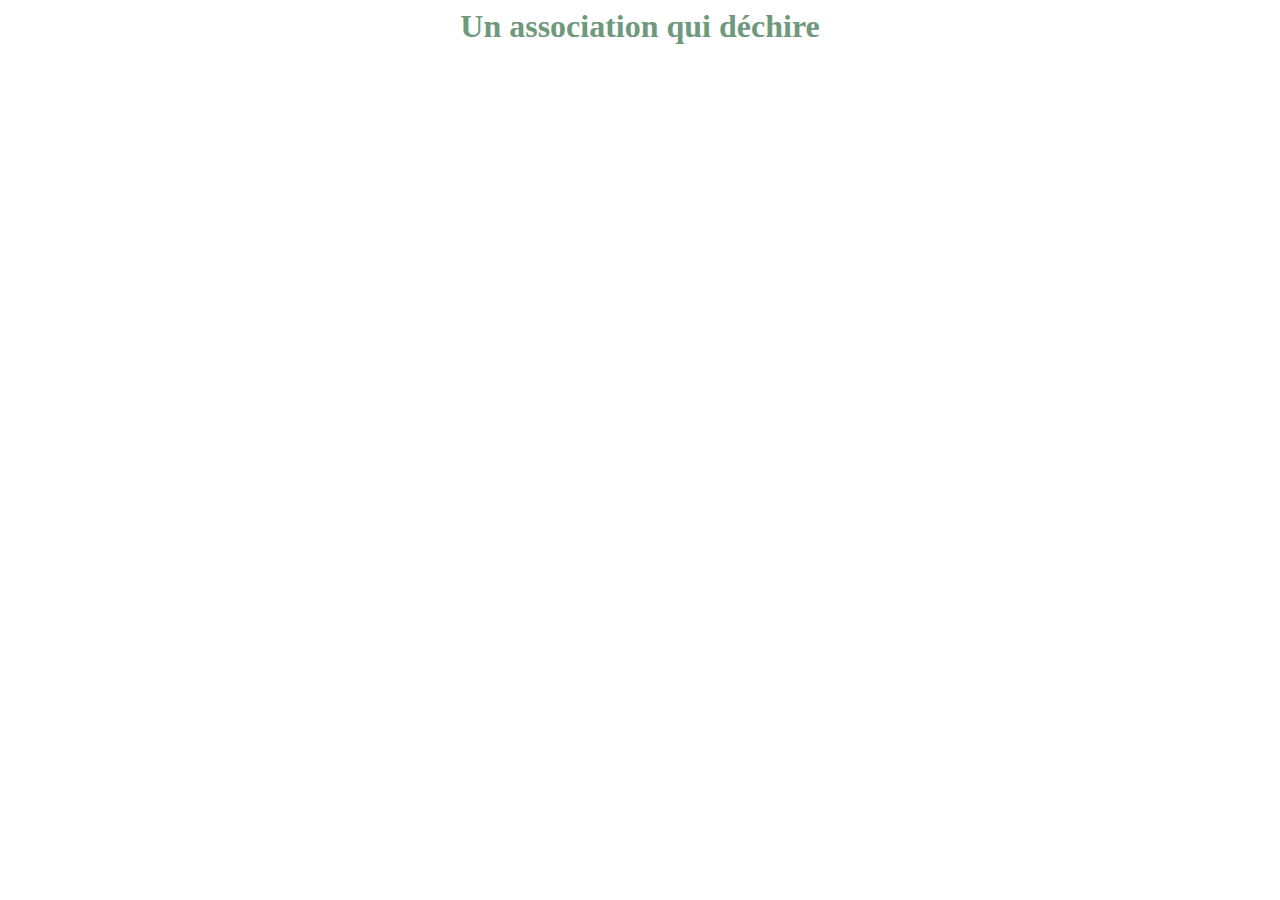
==== index.html @ 45fa48c6 "assoc" ====
<html>
    <head>
            <meta charset="UTF-8">
            <link rel="stylesheet" type="text/css" href="style.css">
    </head>
    <body>
        <div class="menu">

        </div>
        <div class="main">
            <h1>Un association qui déchire</h1>
            <p class="description-gauche"></p>
            <p class="description-droite"></p>
        </div>
    </body>
</html>
---- style.css ----
h1,h2,h3{
    color:#6F997C;
    text-align: center;
}
h4,h5,h6{
    color:#d7ffaa;
    text-align: center;
}
p{
  color:grey;
  font-family: arial;
}
body{
    color:#4A00CC;
    padding-left: 10px;
    padding-right: 10px;
}
ul{
    color: #7A2ECC;
}
ol{
    color:#E593FF ;
}
table,th,td{
    color:black;
    border-color:#7A2ECC;
    border: 2px solid #00edff;
    border: 2px solid #a1b6ff;
    border-radius: 5px;
    padding: 9px;
}
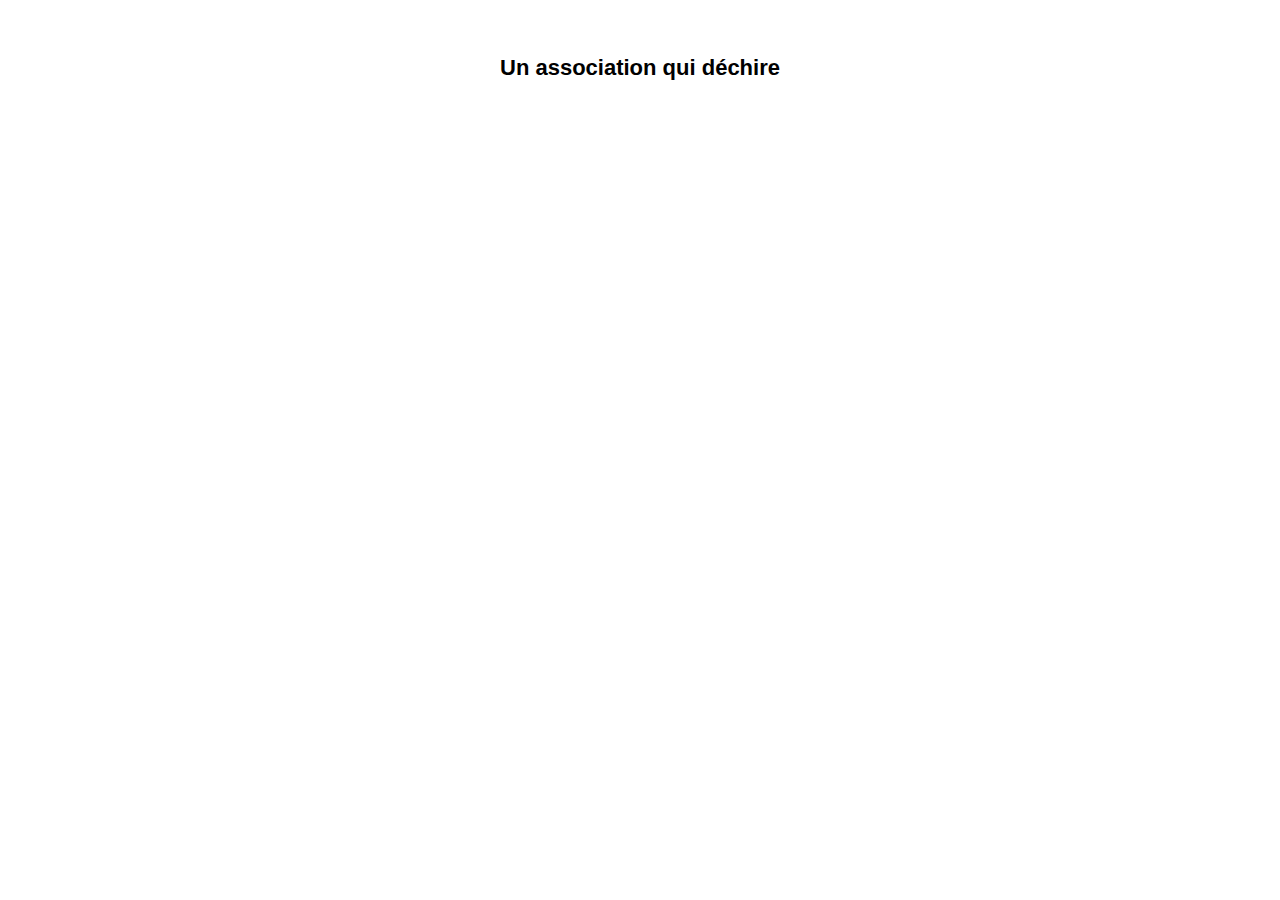
==== commit 7ee7bf7e: "le titre !!!!!!!" ====
--- a/index.html
+++ b/index.html
@@ -8,9 +8,15 @@
 
         </div>
         <div class="main">
-            <h1>Un association qui déchire</h1>
-            <p class="description-gauche"></p>
-            <p class="description-droite"></p>
+          <div class="titre-container">
+            <p class="titre">Un association qui déchire</p>
+          </div>
+            <div class="description-gauche">
+
+            </div>
+            <div class="description-droite">
+
+            </div>
         </div>
     </body>
 </html>
--- a/style.css
+++ b/style.css
@@ -1,31 +1,19 @@
-h1,h2,h3{
-    color:#6F997C;
-    text-align: center;
+.main{
+  background-image: url("https://cdn.pixabay.com/photo/2017/02/03/11/28/ripped-2034950_960_720.png");
+  height: 510px;
+  min-height: 50%;
+  background-position: center;
+  margin-top: 20px;
+  background-size: 100%;
 }
-h4,h5,h6{
-    color:#d7ffaa;
-    text-align: center;
+.titre-container{
+  margin-top: 13px;
+  display: inline-block;
+  width: 100%
 }
-p{
-  color:grey;
+.titre{
+  text-align: center;
+  font-size: 22px;
+  font-weight: bold;
   font-family: arial;
 }
-body{
-    color:#4A00CC;
-    padding-left: 10px;
-    padding-right: 10px;
-}
-ul{
-    color: #7A2ECC;
-}
-ol{
-    color:#E593FF ;
-}
-table,th,td{
-    color:black;
-    border-color:#7A2ECC;
-    border: 2px solid #00edff;
-    border: 2px solid #a1b6ff;
-    border-radius: 5px;
-    padding: 9px;
-}
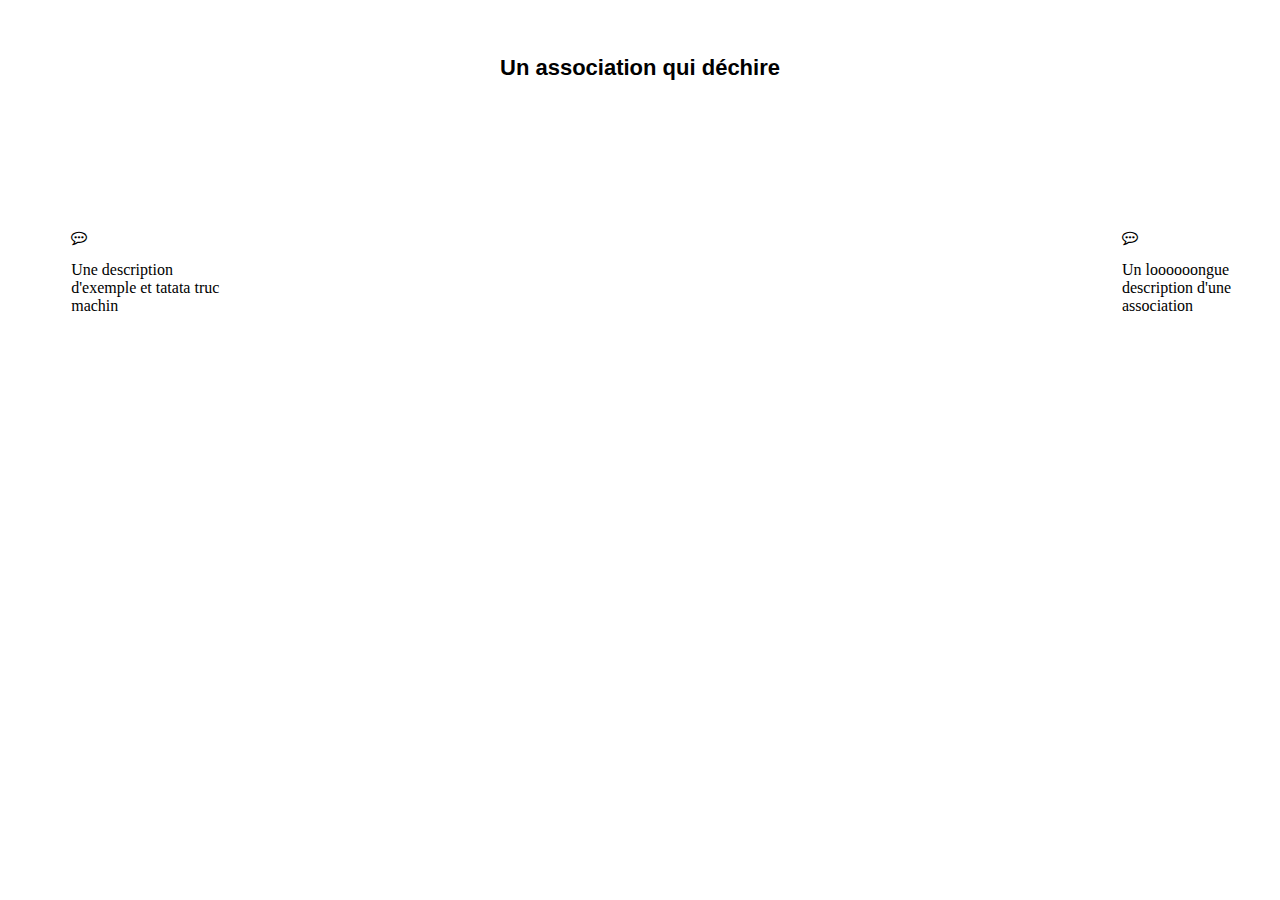
==== commit ba82f259: "landing beta 2" ====
--- a/index.html
+++ b/index.html
@@ -2,20 +2,32 @@
     <head>
             <meta charset="UTF-8">
             <link rel="stylesheet" type="text/css" href="style.css">
+            <link rel="stylesheet" href="https://maxcdn.bootstrapcdn.com/font-awesome/4.7.0/css/font-awesome.min.css">
     </head>
     <body>
         <div class="menu">
 
         </div>
         <div class="main">
-          <div class="titre-container">
-            <p class="titre">Un association qui déchire</p>
+          <div class="titre-container"><!--met la marge du titre -->
+            <p class="titre">Un association qui déchire</p><!--aligné au centre-->
           </div>
-            <div class="description-gauche">
-
+            <div class="description gauche">
+              <div class="icon">
+                <i class="fa fa-commenting-o" aria-hidden="true"></i>
+              </div>
+              <p class="">
+                Une description d'exemple et tatata
+                truc machin
+              </p>
             </div>
-            <div class="description-droite">
-
+            <div class="description droite">
+              <div class="icon">
+                <i class="fa fa-commenting-o" aria-hidden="true"></i>
+              </div>
+              <p class="">
+                Un loooooongue description  d'une association
+              </p>
             </div>
         </div>
     </body>
--- a/style.css
+++ b/style.css
@@ -17,3 +17,17 @@
   font-weight: bold;
   font-family: arial;
 }
+.gauche{
+  float:left;
+}
+.droite{
+  float:right;
+}
+.description{
+  max-width: 150px;
+  min-width: 150px;
+  margin-left: 5%;
+  margin-top: 10%;
+}
+.description p{
+}
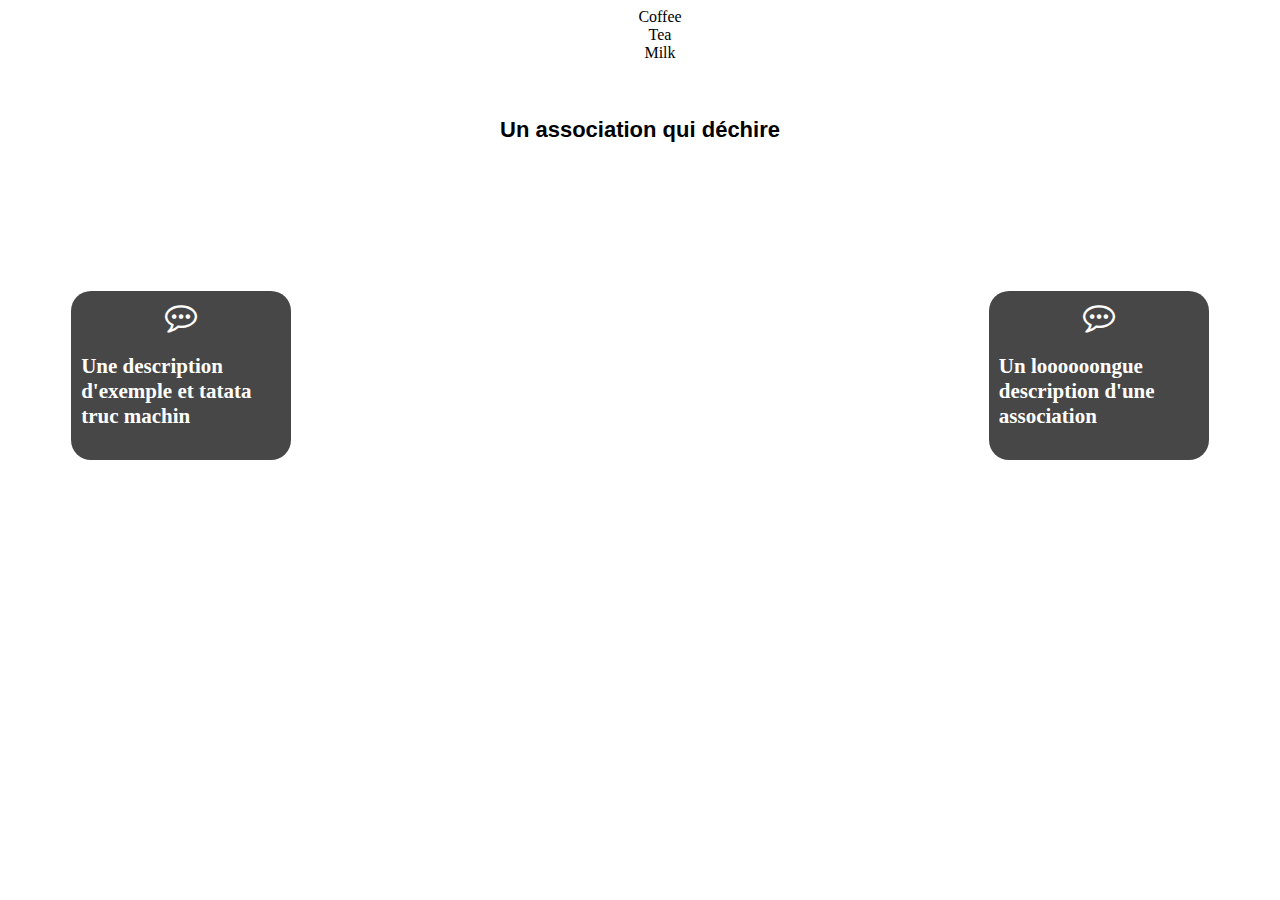
==== commit eec255cb: "last commit of the day" ====
--- a/index.html
+++ b/index.html
@@ -1,12 +1,16 @@
 <html>
     <head>
-            <meta charset="UTF-8">
-            <link rel="stylesheet" type="text/css" href="style.css">
-            <link rel="stylesheet" href="https://maxcdn.bootstrapcdn.com/font-awesome/4.7.0/css/font-awesome.min.css">
+      <meta charset="UTF-8">
+      <link rel="stylesheet" type="text/css" href="style.css">
+      <link rel="stylesheet" href="https://maxcdn.bootstrapcdn.com/font-awesome/4.7.0/css/font-awesome.min.css">
     </head>
     <body>
         <div class="menu">
-
+          <ul style="list-style-type:none">
+           <li>Coffee</li>
+           <li>Tea</li>
+           <li>Milk</li>
+         </ul>
         </div>
         <div class="main">
           <div class="titre-container"><!--met la marge du titre -->
--- a/style.css
+++ b/style.css
@@ -1,5 +1,14 @@
+.menu{
+
+}
+.menu ul{
+
+}
+.menu li{
+    text-align: center;
+}
 .main{
-  background-image: url("https://cdn.pixabay.com/photo/2017/02/03/11/28/ripped-2034950_960_720.png");
+  background-image: url("https://mir-s3-cdn-cf.behance.net/project_modules/max_1200/74827e36447127.571d22a7c24c4.jpg");
   height: 510px;
   min-height: 50%;
   background-position: center;
@@ -19,15 +28,26 @@
 }
 .gauche{
   float:left;
+  margin-left: 5%;
 }
 .droite{
   float:right;
+  margin-right:5%
 }
 .description{
-  max-width: 150px;
+  max-width: 200px;
   min-width: 150px;
-  margin-left: 5%;
   margin-top: 10%;
+  background-color: rgba(0, 0, 0, 0.72);
+  border-radius: 20px;
+  color: white;
+  padding: 10px;
 }
 .description p{
+  font-size: 21px;
+  font-weight: bold;
 }
+.icon{
+  text-align: center;
+  font-size: xx-large;
+}
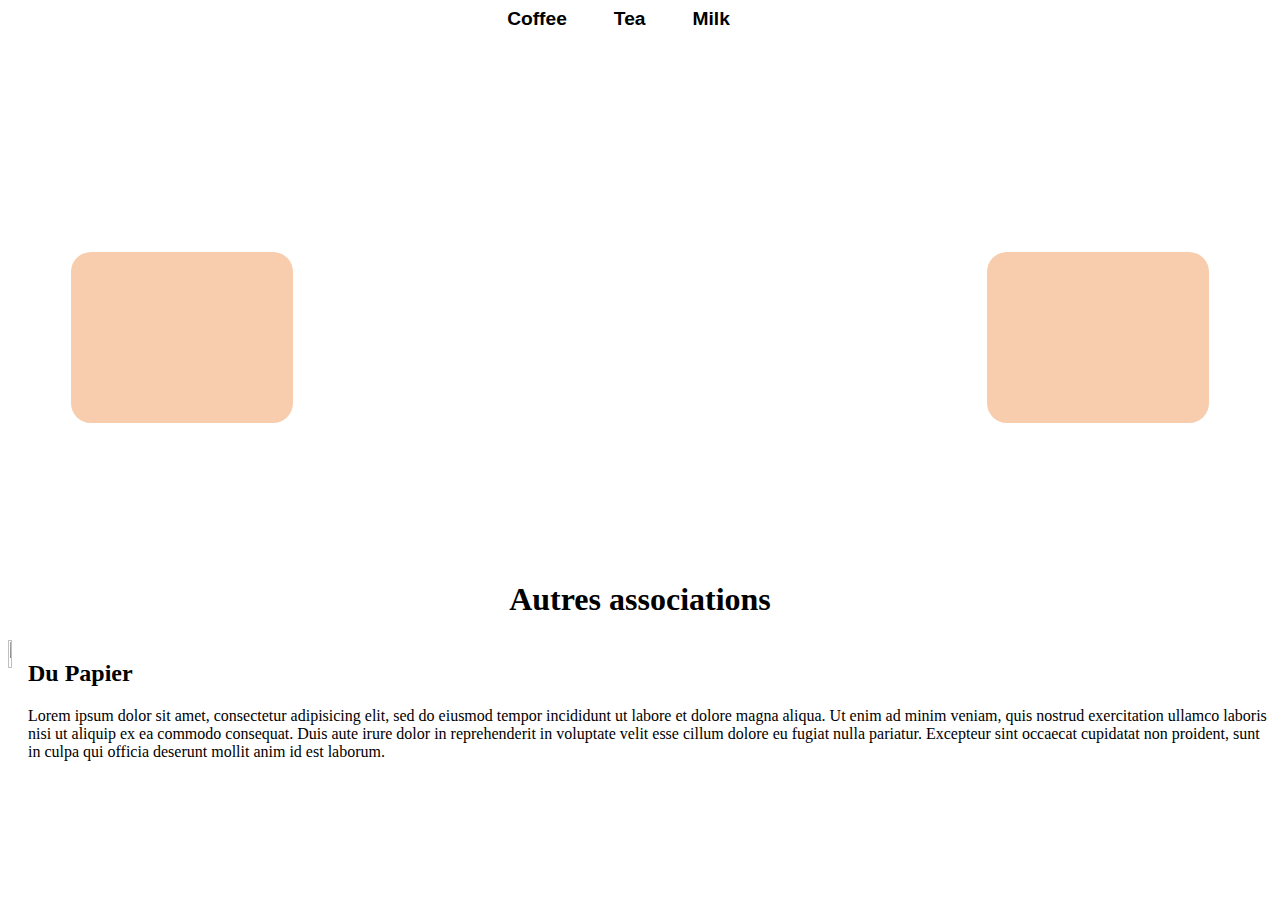
==== commit a99bff80: "images et description" ====
--- a/index.html
+++ b/index.html
@@ -6,7 +6,7 @@
     </head>
     <body>
         <div class="menu">
-          <ul style="list-style-type:none">
+          <ul>
            <li>Coffee</li>
            <li>Tea</li>
            <li>Milk</li>
@@ -34,5 +34,21 @@
               </p>
             </div>
         </div>
+        <div class="autres">
+          <h1>Autres associations</h1>
+
+          <div class="assoc assoc-right">
+            <div class="img">
+              <img src="https://cdn.pixabay.com/photo/2017/02/03/11/28/ripped-2034950_960_720.png" alt="">
+            </div>
+            <div class="assoc-description">
+                <h2>Du Papier</h2>
+                <p>
+                  Lorem ipsum dolor sit amet, consectetur adipisicing elit, sed do eiusmod tempor incididunt ut labore et dolore magna aliqua. Ut enim ad minim veniam, quis nostrud exercitation ullamco laboris nisi ut aliquip ex ea commodo consequat. Duis aute irure dolor in reprehenderit in voluptate velit esse cillum dolore eu fugiat nulla pariatur. Excepteur sint occaecat cupidatat non proident, sunt in culpa qui officia deserunt mollit anim id est laborum.
+                </p>
+            </div>
+          </div>
+
+        </div>
     </body>
 </html>
--- a/style.css
+++ b/style.css
@@ -2,10 +2,16 @@
 
 }
 .menu ul{
-
+  list-style-type: none;
+  text-align: center;
+  padding: 0;
 }
 .menu li{
-    text-align: center;
+  display: inline-block;
+  margin-right: 43px;
+  font-family: sans-serif;
+  font-weight: bolder;
+  font-size: larger;
 }
 .main{
   background-image: url("https://mir-s3-cdn-cf.behance.net/project_modules/max_1200/74827e36447127.571d22a7c24c4.jpg");
@@ -22,9 +28,10 @@
 }
 .titre{
   text-align: center;
-  font-size: 22px;
+  font-size: 44px;
   font-weight: bold;
   font-family: arial;
+  color:#FFFFFF;
 }
 .gauche{
   float:left;
@@ -37,11 +44,12 @@
 .description{
   max-width: 200px;
   min-width: 150px;
-  margin-top: 10%;
-  background-color: rgba(0, 0, 0, 0.72);
+  margin-top: 4%;
+  background-color:rgba(243, 176, 126, 0.63);
   border-radius: 20px;
-  color: white;
+  color: #00000000;
   padding: 10px;
+  border:1px solid;
 }
 .description p{
   font-size: 21px;
@@ -51,3 +59,21 @@
   text-align: center;
   font-size: xx-large;
 }
+.autres h1 {
+  text-align: center;
+}
+.assoc{
+  display: flex;
+}
+.assoc img{
+  width: 45%;
+}
+.assoc,.img img{
+  float: left;
+}
+.assoc-description{
+
+}
+.assoc-right, .assoc-description {
+  float: right;
+}
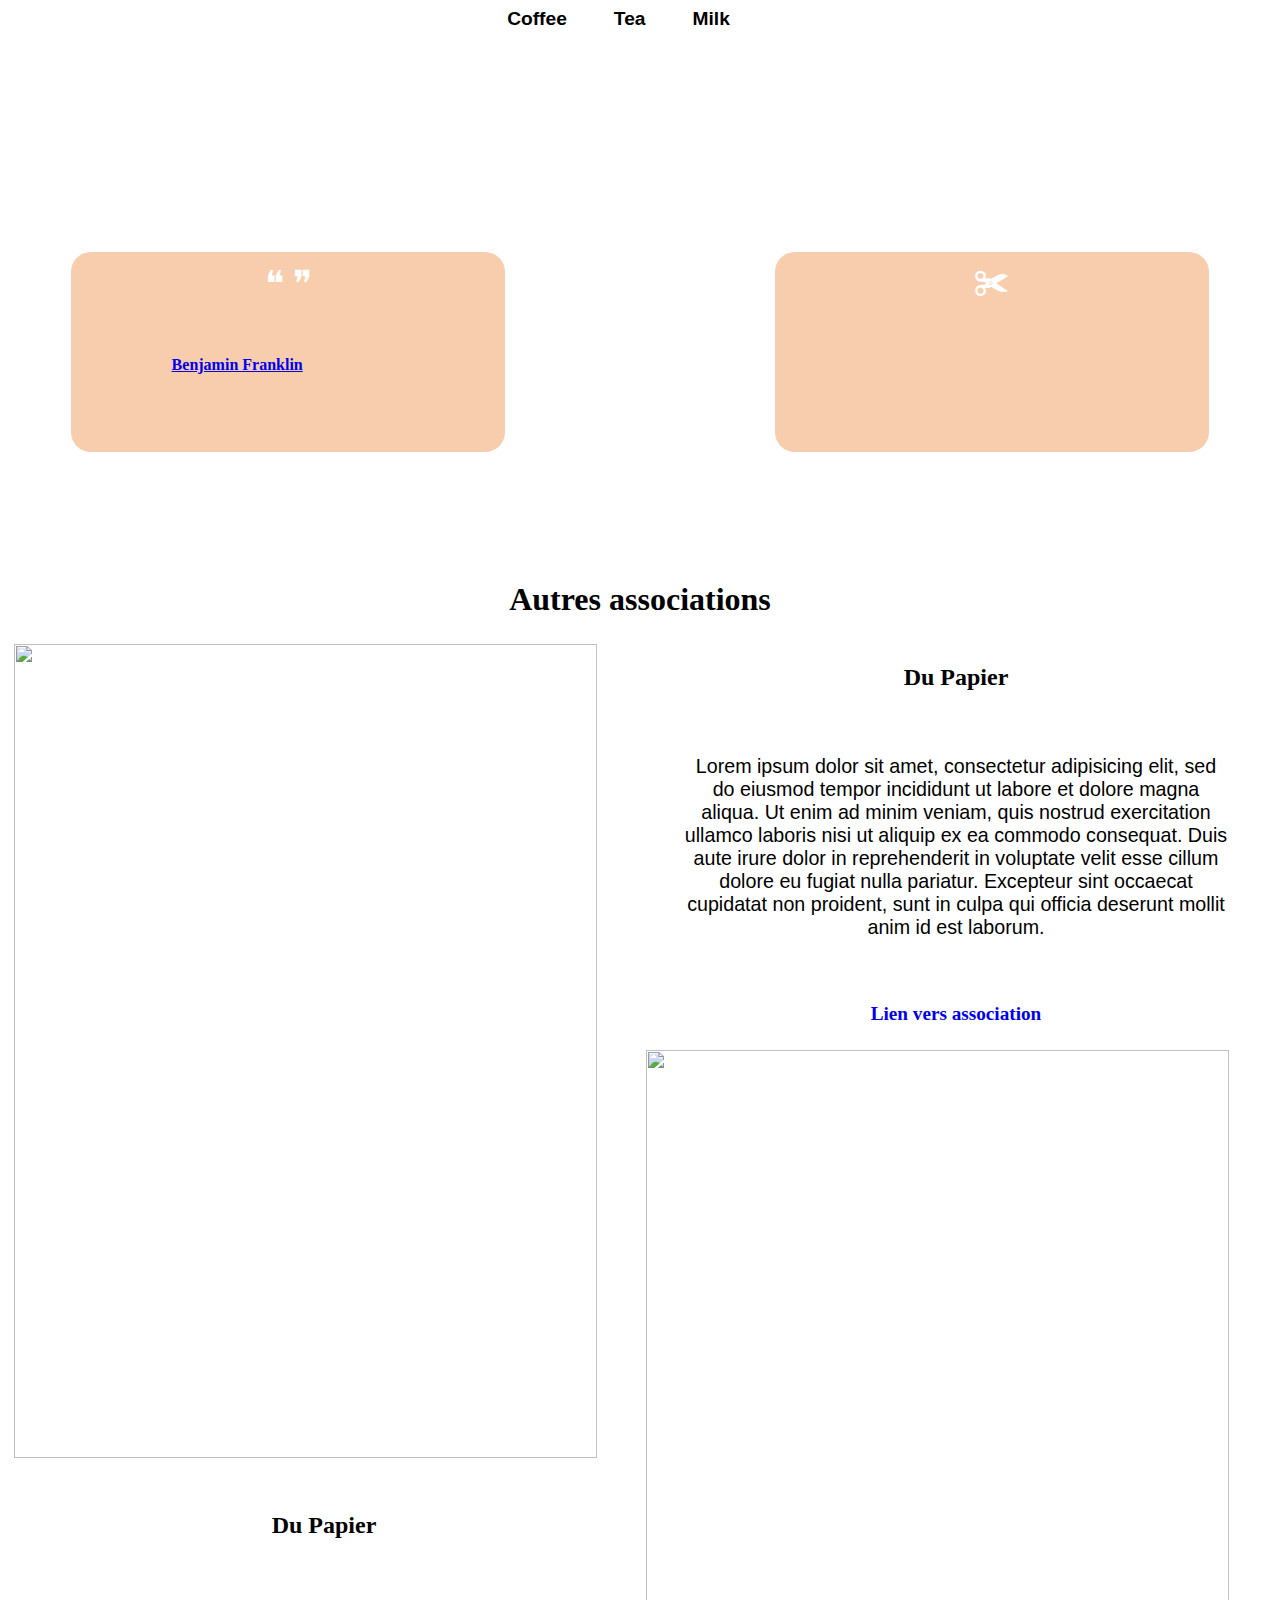
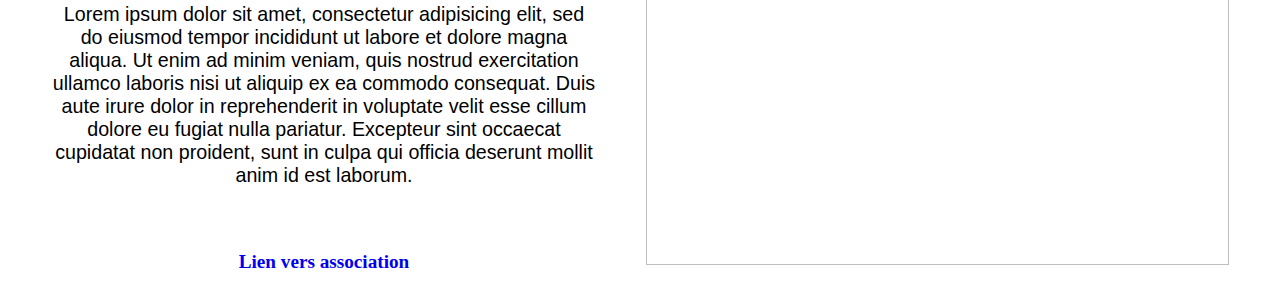
==== commit d010eba1: "Float associations" ====
--- a/index.html
+++ b/index.html
@@ -18,19 +18,20 @@
           </div>
             <div class="description gauche">
               <div class="icon">
-                <i class="fa fa-commenting-o" aria-hidden="true"></i>
+                <span>❝ ❞</span>
               </div>
-              <p class="">
-                Une description d'exemple et tatata
-                truc machin
+              <p class="citation">
+                "An investment in knowledge pays the best interest."
+                <a href="https://thatsthespir.it/of/benjamin-franklin">Benjamin Franklin</a>
               </p>
             </div>
             <div class="description droite">
               <div class="icon">
-                <i class="fa fa-commenting-o" aria-hidden="true"></i>
+                <span>✀</span>
               </div>
               <p class="">
-                Un loooooongue description  d'une association
+                Nous sommes une association qui déchire du papier pour la bonne cause.
+                Ca nous tiens vraiment à coeur.
               </p>
             </div>
         </div>
@@ -46,9 +47,21 @@
                 <p>
                   Lorem ipsum dolor sit amet, consectetur adipisicing elit, sed do eiusmod tempor incididunt ut labore et dolore magna aliqua. Ut enim ad minim veniam, quis nostrud exercitation ullamco laboris nisi ut aliquip ex ea commodo consequat. Duis aute irure dolor in reprehenderit in voluptate velit esse cillum dolore eu fugiat nulla pariatur. Excepteur sint occaecat cupidatat non proident, sunt in culpa qui officia deserunt mollit anim id est laborum.
                 </p>
+                <a href="#">Lien vers association</a>
             </div>
           </div>
-
+          <div class="assoc assoc-left">
+            <div class="img">
+              <img src="https://cdn.pixabay.com/photo/2017/02/03/11/28/ripped-2034950_960_720.png" alt="">
+            </div>
+            <div class="assoc-description">
+                <h2>Du Papier</h2>
+                <p>
+                  Lorem ipsum dolor sit amet, consectetur adipisicing elit, sed do eiusmod tempor incididunt ut labore et dolore magna aliqua. Ut enim ad minim veniam, quis nostrud exercitation ullamco laboris nisi ut aliquip ex ea commodo consequat. Duis aute irure dolor in reprehenderit in voluptate velit esse cillum dolore eu fugiat nulla pariatur. Excepteur sint occaecat cupidatat non proident, sunt in culpa qui officia deserunt mollit anim id est laborum.
+                </p>
+                <a href="#">Lien vers association</a>
+            </div>
+          </div>
         </div>
     </body>
 </html>
--- a/style.css
+++ b/style.css
@@ -42,8 +42,9 @@
   margin-right:5%
 }
 .description{
-  max-width: 200px;
+  max-width: 412px;
   min-width: 150px;
+  min-height: 178px;
   margin-top: 4%;
   background-color:rgba(243, 176, 126, 0.63);
   border-radius: 20px;
@@ -59,21 +60,59 @@
   text-align: center;
   font-size: xx-large;
 }
+.icon span{
+  font-size:36px;
+  color:#FFFFFF;
+}
+.citation{
+
+}
+.citation a{
+  font-size:16px;
+}
+
+
 .autres h1 {
   text-align: center;
 }
 .assoc{
-  display: flex;
+  margin-top: 2%;
 }
-.assoc img{
-  width: 45%;
+
+.asoc,.img {
+  width: 50%;
+  display: inline-block;
 }
-.assoc,.img img{
+.assoc-right .img {
   float: left;
 }
-.assoc-description{
-
-}
-.assoc-right, .assoc-description {
+.assoc-left .img{
   float: right;
 }
+
+.assoc .img img{
+  width: 96%;
+  margin-left: 1%;
+}
+.assoc-description{
+  display: inline-block;
+  width: 50%;
+}
+.assoc-description h2{
+  text-align: center;
+}
+.assoc-description p{
+  padding: 7%;
+  padding: 7%;
+    /* text-align: left; */
+  font-size: 123%;
+  text-align: center;
+  font-family: sans-serif;
+}
+.assoc-description a{
+  text-align: center;
+  display: block;
+  text-decoration: none;
+  font-size: larger;
+  font-weight: bolder;
+}
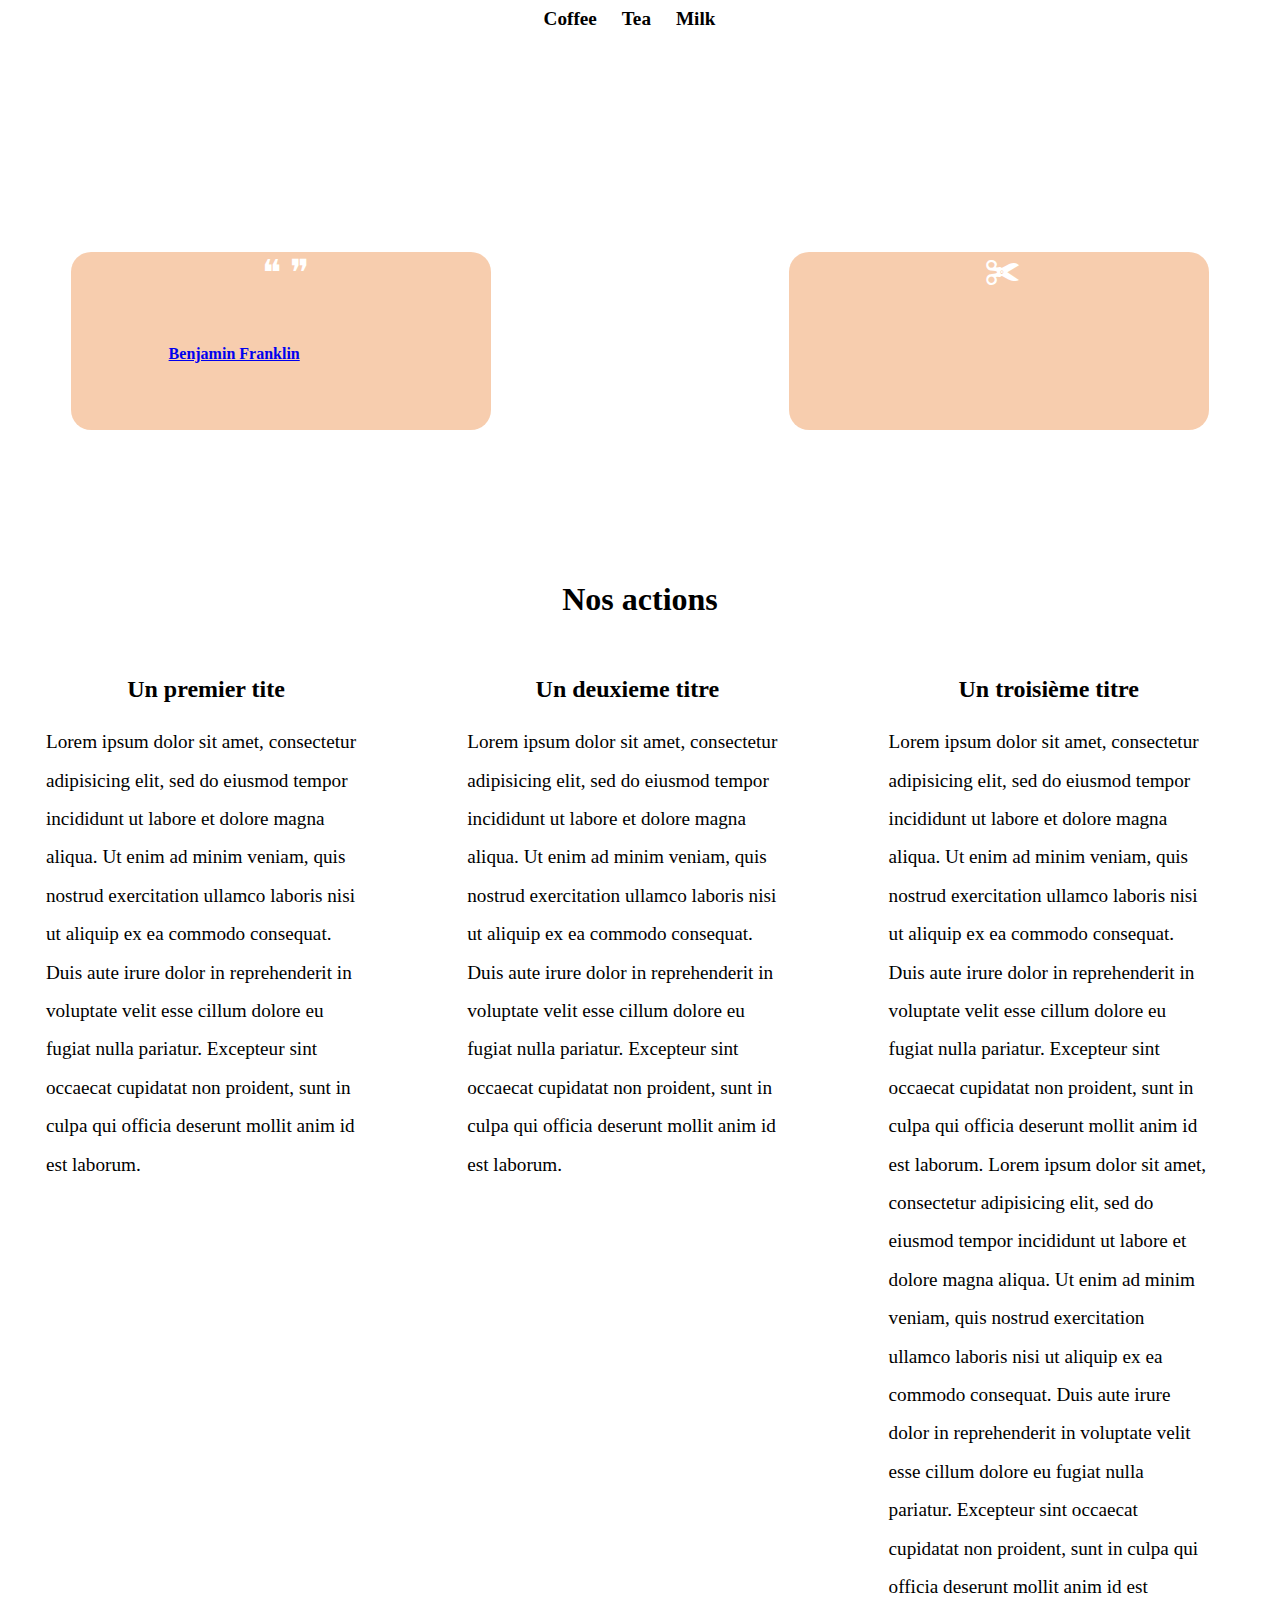
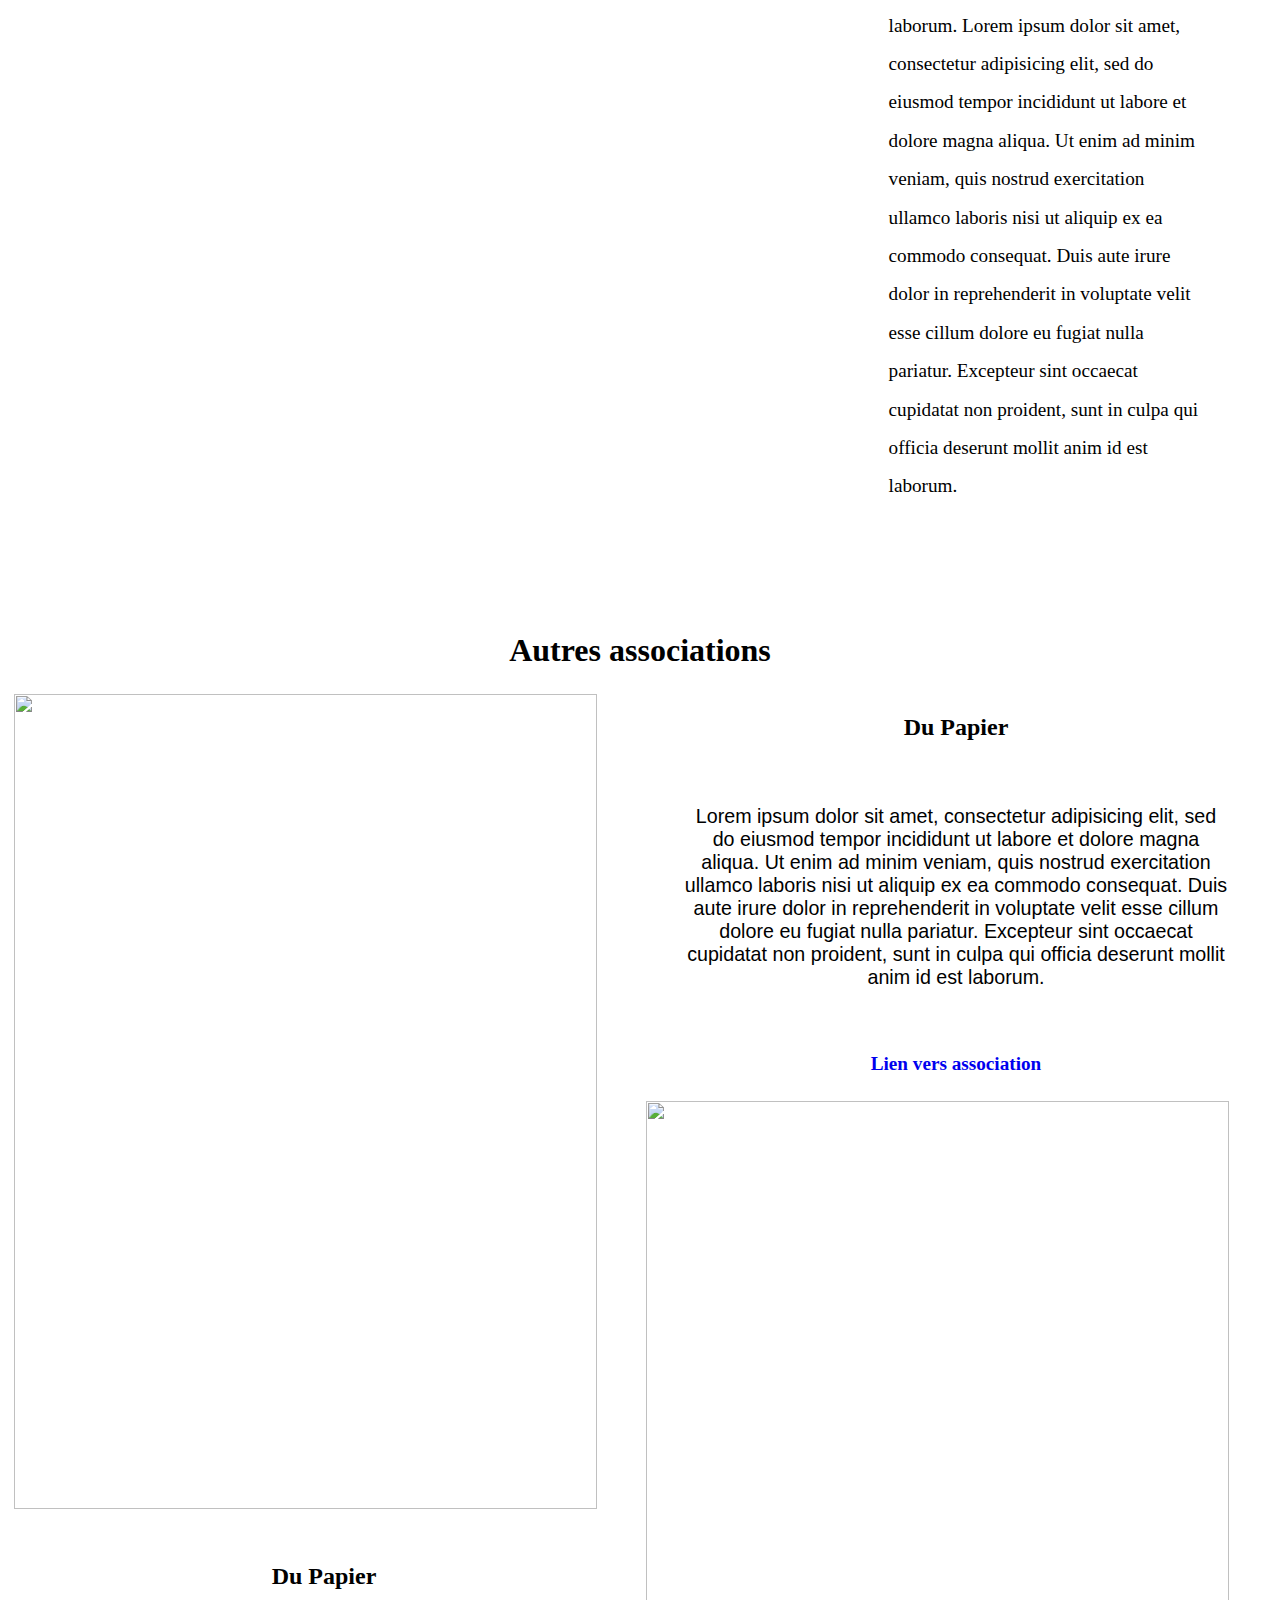
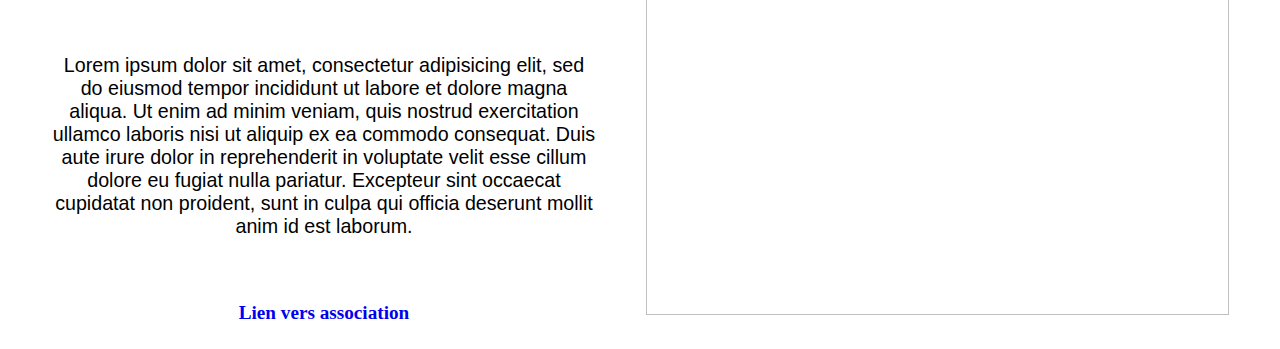
==== commit 796afd4c: "fini part 3 + 404" ====
--- a/index.html
+++ b/index.html
@@ -2,7 +2,6 @@
     <head>
       <meta charset="UTF-8">
       <link rel="stylesheet" type="text/css" href="style.css">
-      <link rel="stylesheet" href="https://maxcdn.bootstrapcdn.com/font-awesome/4.7.0/css/font-awesome.min.css">
     </head>
     <body>
         <div class="menu">
@@ -35,6 +34,38 @@
               </p>
             </div>
         </div>
+        <div class="paragraphes">
+          <h1>Nos actions</h1>
+          <div class="paragraphes-container">
+            <div class="paragraphe">
+              <h2 class="">
+                Un premier tite
+              </h2>
+              <div class="texte">
+                Lorem ipsum dolor sit amet, consectetur adipisicing elit, sed do eiusmod tempor incididunt ut labore et dolore magna aliqua. Ut enim ad minim veniam, quis nostrud exercitation ullamco laboris nisi ut aliquip ex ea commodo consequat. Duis aute irure dolor in reprehenderit in voluptate velit esse cillum dolore eu fugiat nulla pariatur. Excepteur sint occaecat cupidatat non proident, sunt in culpa qui officia deserunt mollit anim id est laborum.
+              </div>
+            </div>
+            <div class="paragraphe">
+              <h2 class="">
+                Un deuxieme titre
+              </h2>
+              <div class="texte">
+                Lorem ipsum dolor sit amet, consectetur adipisicing elit, sed do eiusmod tempor incididunt ut labore et dolore magna aliqua. Ut enim ad minim veniam, quis nostrud exercitation ullamco laboris nisi ut aliquip ex ea commodo consequat. Duis aute irure dolor in reprehenderit in voluptate velit esse cillum dolore eu fugiat nulla pariatur. Excepteur sint occaecat cupidatat non proident, sunt in culpa qui officia deserunt mollit anim id est laborum.
+              </div>
+            </div>
+            <div class="paragraphe">
+              <h2 class="">
+                Un troisième titre
+              </h2>
+              <div class="texte">
+                Lorem ipsum dolor sit amet, consectetur adipisicing elit, sed do eiusmod tempor incididunt ut labore et dolore magna aliqua. Ut enim ad minim veniam, quis nostrud exercitation ullamco laboris nisi ut aliquip ex ea commodo consequat. Duis aute irure dolor in reprehenderit in voluptate velit esse cillum dolore eu fugiat nulla pariatur. Excepteur sint occaecat cupidatat non proident, sunt in culpa qui officia deserunt mollit anim id est laborum.
+                Lorem ipsum dolor sit amet, consectetur adipisicing elit, sed do eiusmod tempor incididunt ut labore et dolore magna aliqua. Ut enim ad minim veniam, quis nostrud exercitation ullamco laboris nisi ut aliquip ex ea commodo consequat. Duis aute irure dolor in reprehenderit in voluptate velit esse cillum dolore eu fugiat nulla pariatur. Excepteur sint occaecat cupidatat non proident, sunt in culpa qui officia deserunt mollit anim id est laborum.
+                Lorem ipsum dolor sit amet, consectetur adipisicing elit, sed do eiusmod tempor incididunt ut labore et dolore magna aliqua. Ut enim ad minim veniam, quis nostrud exercitation ullamco laboris nisi ut aliquip ex ea commodo consequat. Duis aute irure dolor in reprehenderit in voluptate velit esse cillum dolore eu fugiat nulla pariatur. Excepteur sint occaecat cupidatat non proident, sunt in culpa qui officia deserunt mollit anim id est laborum.
+
+              </div>
+            </div>
+          </div>
+        </div>
         <div class="autres">
           <h1>Autres associations</h1>
 
--- a/style.css
+++ b/style.css
@@ -8,7 +8,8 @@
 }
 .menu li{
   display: inline-block;
-  margin-right: 43px;
+  margin-right: 21px;
+  margin-left: 21px
   font-family: sans-serif;
   font-weight: bolder;
   font-size: larger;
@@ -49,8 +50,10 @@
   background-color:rgba(243, 176, 126, 0.63);
   border-radius: 20px;
   color: #00000000;
-  padding: 10px;
-  border:1px solid;
+  /* padding: 1px; */
+  padding-left: 8px;
+  padding-right: -5px;
+  /* border: 1px solid; */
 }
 .description p{
   font-size: 21px;
@@ -70,6 +73,32 @@
 .citation a{
   font-size:16px;
 }
+
+.paragraphes{
+  margin-bottom: 10%;
+}
+.paragraphes h1{
+  text-align: center;
+  margin-bottom: 3%;
+}
+.paragraphes-container{
+  display: flex;
+}
+.paragraphe{
+  float: left;
+  width: 30%;
+  margin-left: 3%;
+  margin-right: 5%;
+}
+.paragraphe h2{
+  color:#000;
+  text-align: center;
+}
+.paragraphe .texte{
+  font-size: 120%;
+  line-height: 200%;
+}
+
 
 
 .autres h1 {
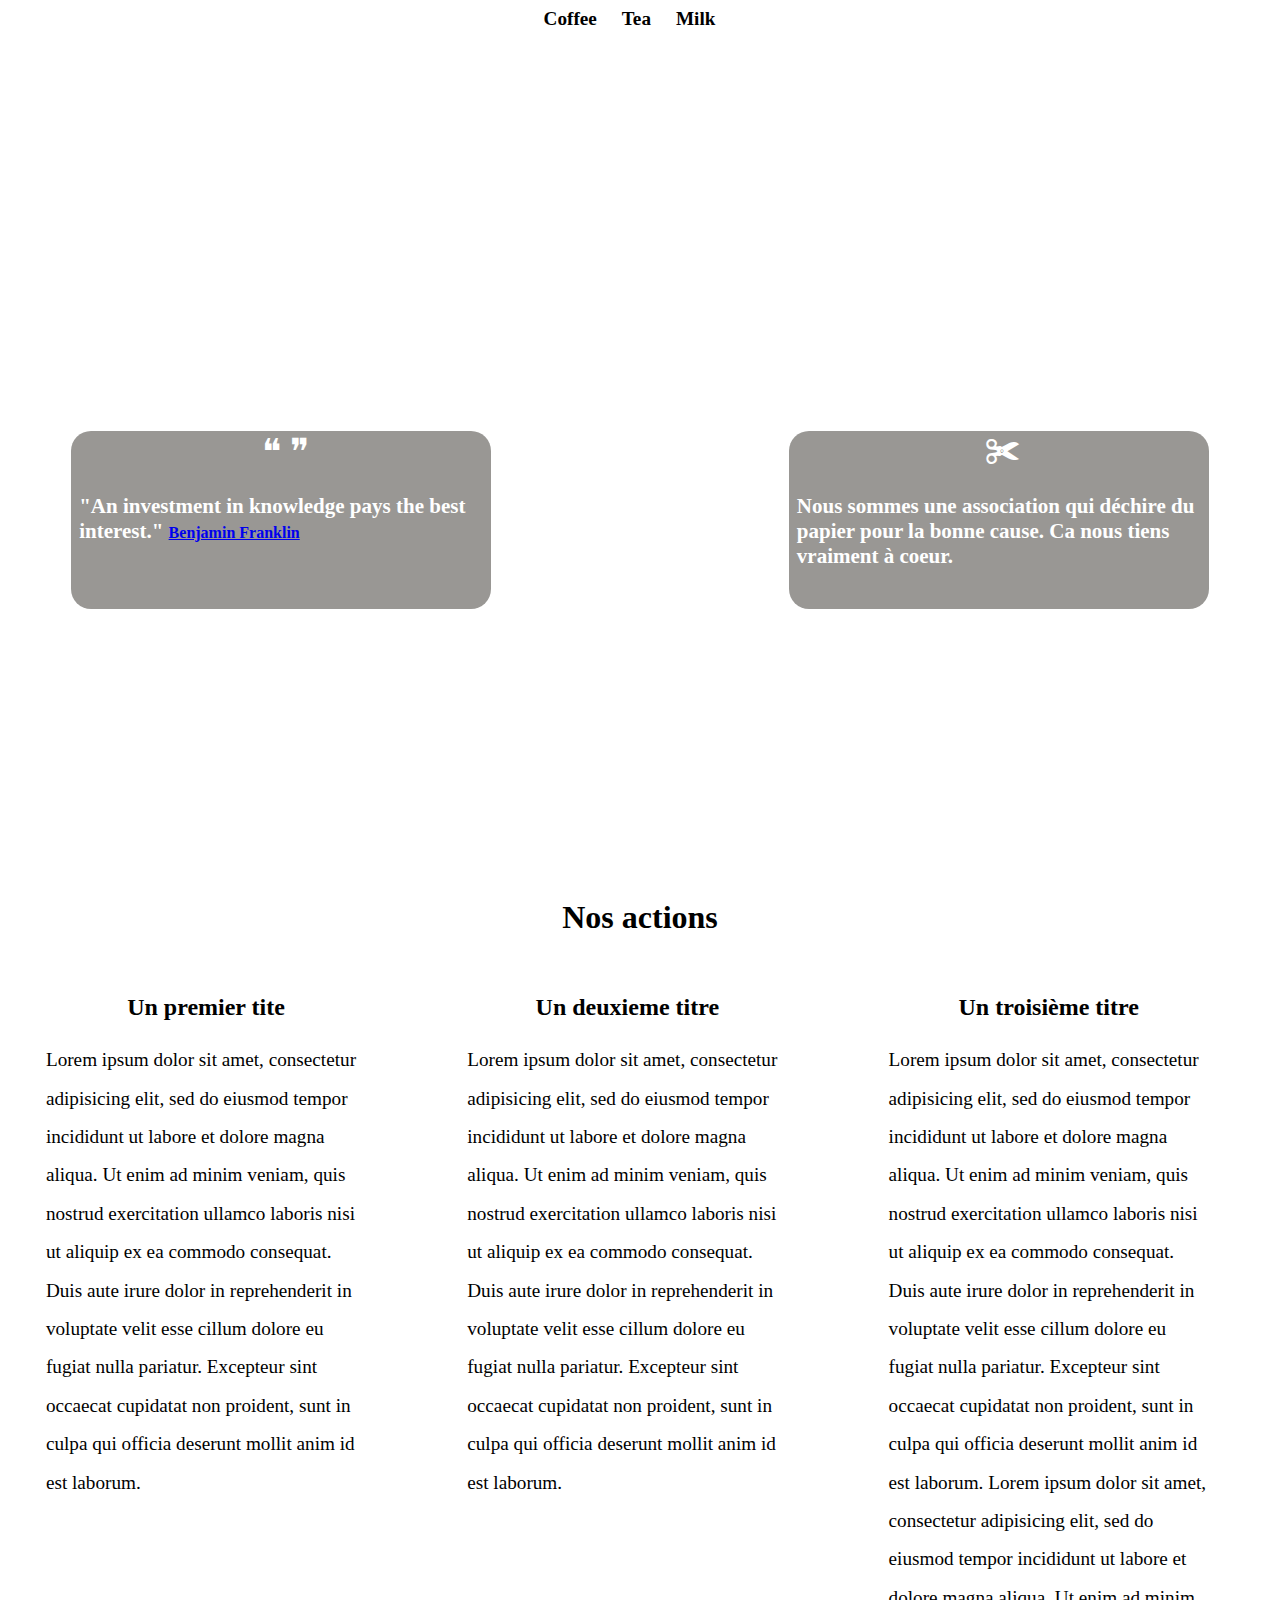
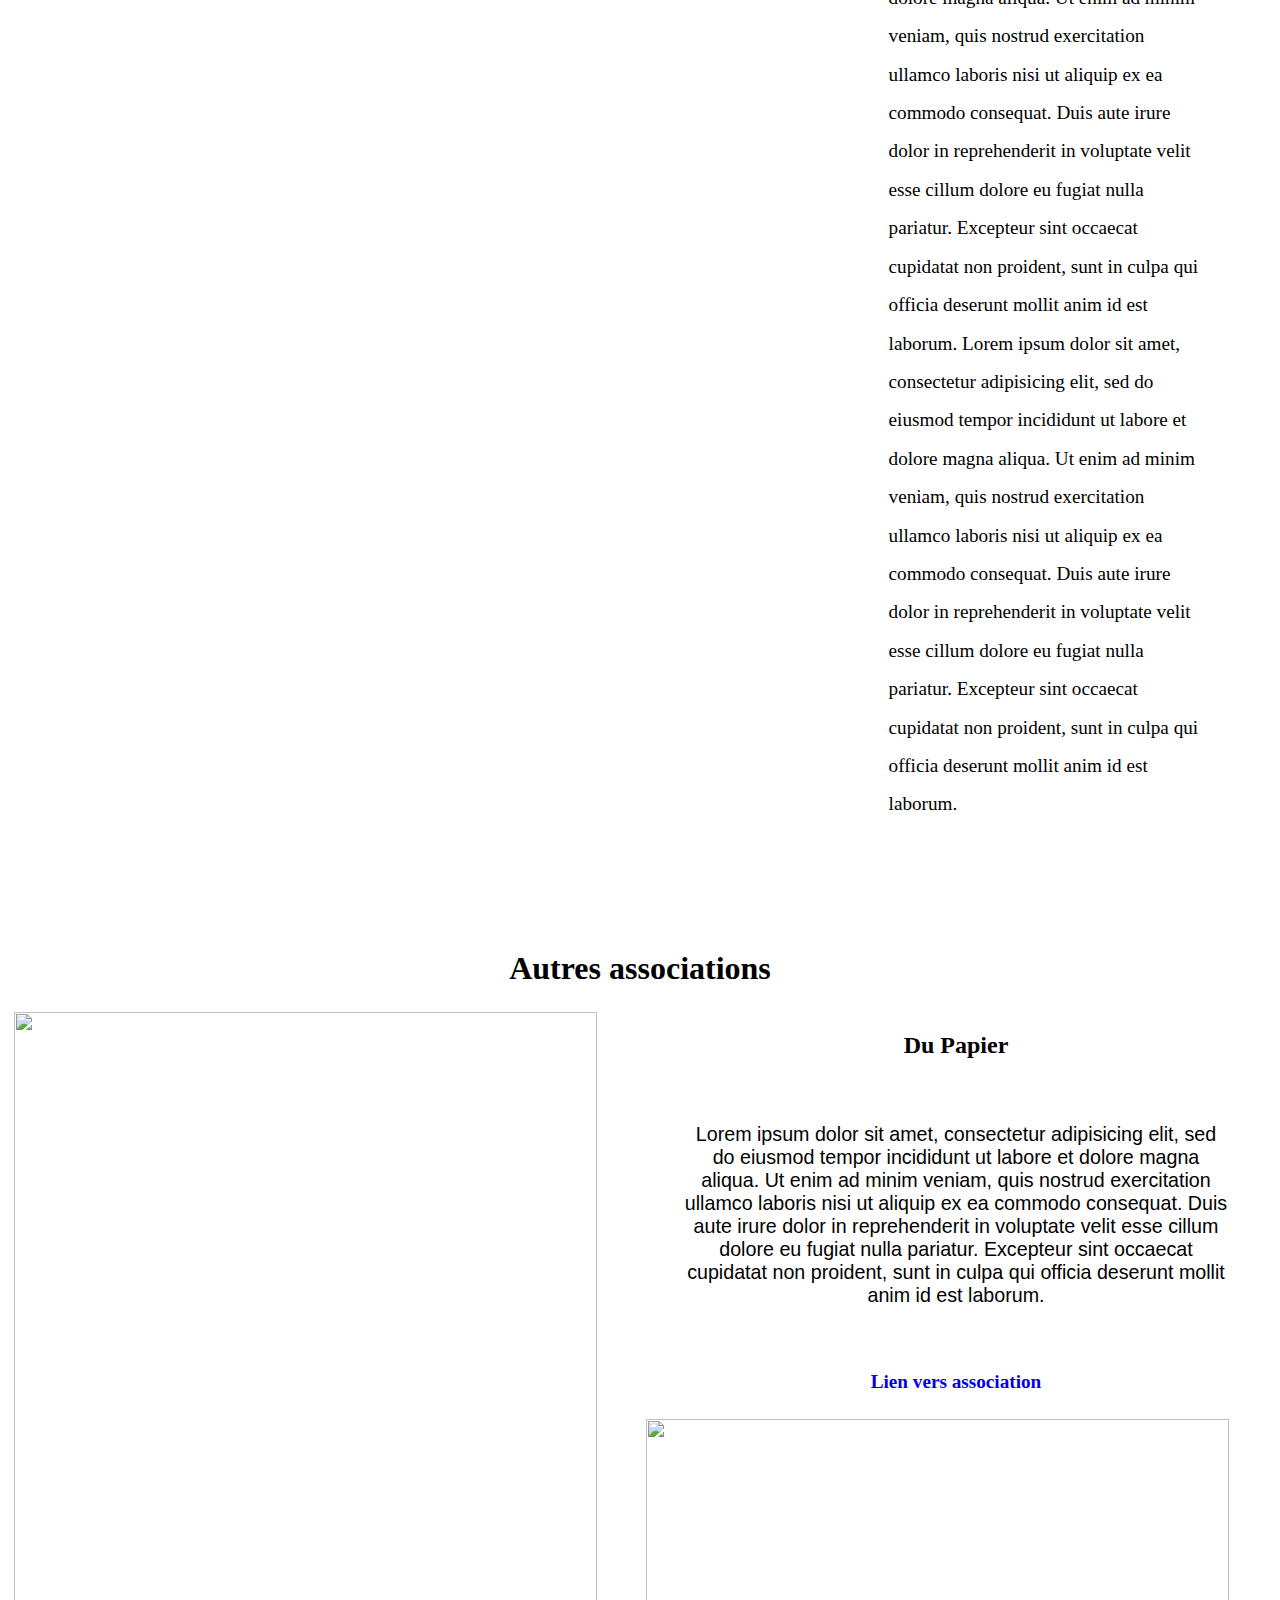
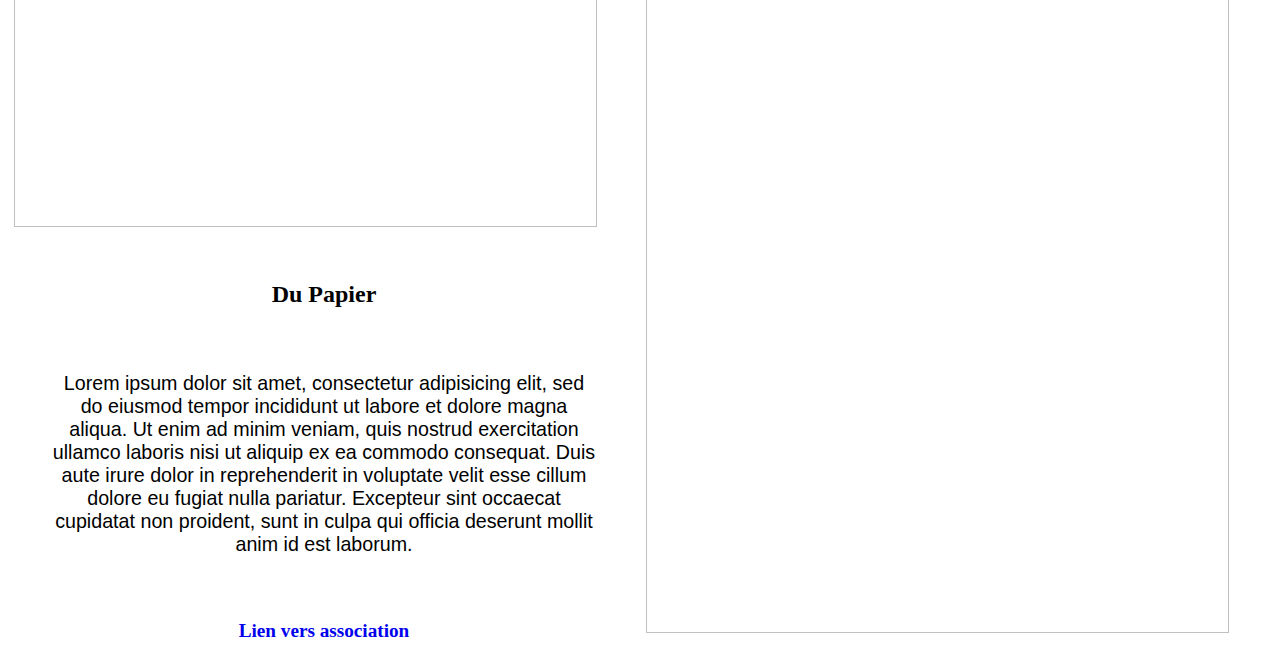
==== commit 5247cdd3: "changement couleur + flèche" ====
--- a/index.html
+++ b/index.html
@@ -15,24 +15,27 @@
           <div class="titre-container"><!--met la marge du titre -->
             <p class="titre">Un association qui déchire</p><!--aligné au centre-->
           </div>
-            <div class="description gauche">
-              <div class="icon">
-                <span>❝ ❞</span>
-              </div>
-              <p class="citation">
-                "An investment in knowledge pays the best interest."
-                <a href="https://thatsthespir.it/of/benjamin-franklin">Benjamin Franklin</a>
-              </p>
+          <div class="description gauche">
+            <div class="icon">
+              <span>❝ ❞</span>
             </div>
-            <div class="description droite">
-              <div class="icon">
-                <span>✀</span>
-              </div>
-              <p class="">
-                Nous sommes une association qui déchire du papier pour la bonne cause.
-                Ca nous tiens vraiment à coeur.
-              </p>
+            <p class="citation">
+              "An investment in knowledge pays the best interest."
+              <a href="https://thatsthespir.it/of/benjamin-franklin">Benjamin Franklin</a>
+            </p>
+          </div>
+          <div class="description droite">
+            <div class="icon">
+              <span>✀</span>
             </div>
+            <p class="">
+              Nous sommes une association qui déchire du papier pour la bonne cause.
+              Ca nous tiens vraiment à coeur.
+            </p>
+          </div>
+          <div class="grosse-fleche">
+            ⌄
+          </div>
         </div>
         <div class="paragraphes">
           <h1>Nos actions</h1>
--- a/style.css
+++ b/style.css
@@ -15,15 +15,15 @@
   font-size: larger;
 }
 .main{
-  background-image: url("https://mir-s3-cdn-cf.behance.net/project_modules/max_1200/74827e36447127.571d22a7c24c4.jpg");
-  height: 510px;
+  background-image: url("https://pixabay.com/get/eb35b00f2af7033ed1534705fb0938c9bd22ffd41cb1164097f6c07cae/railway-2010232_1920.jpg");
+  height: 92vh;
   min-height: 50%;
   background-position: center;
   margin-top: 20px;
   background-size: 100%;
 }
 .titre-container{
-  margin-top: 13px;
+  margin-top: 2vh;
   display: inline-block;
   width: 100%
 }
@@ -46,10 +46,10 @@
   max-width: 412px;
   min-width: 150px;
   min-height: 178px;
-  margin-top: 4%;
-  background-color:rgba(243, 176, 126, 0.63);
+  margin-top: 25vh;
+  background-color:rgba(79, 75, 71, 0.58);
   border-radius: 20px;
-  color: #00000000;
+  color: #FFFFFF;
   /* padding: 1px; */
   padding-left: 8px;
   padding-right: -5px;
@@ -73,6 +73,15 @@
 .citation a{
   font-size:16px;
 }
+.grosse-fleche{
+  font-size: 137px;
+  margin-top: 42vh;
+  text-align: center;
+  color: #FFF;
+  font-family: monospace;
+}
+
+
 
 .paragraphes{
   margin-bottom: 10%;
